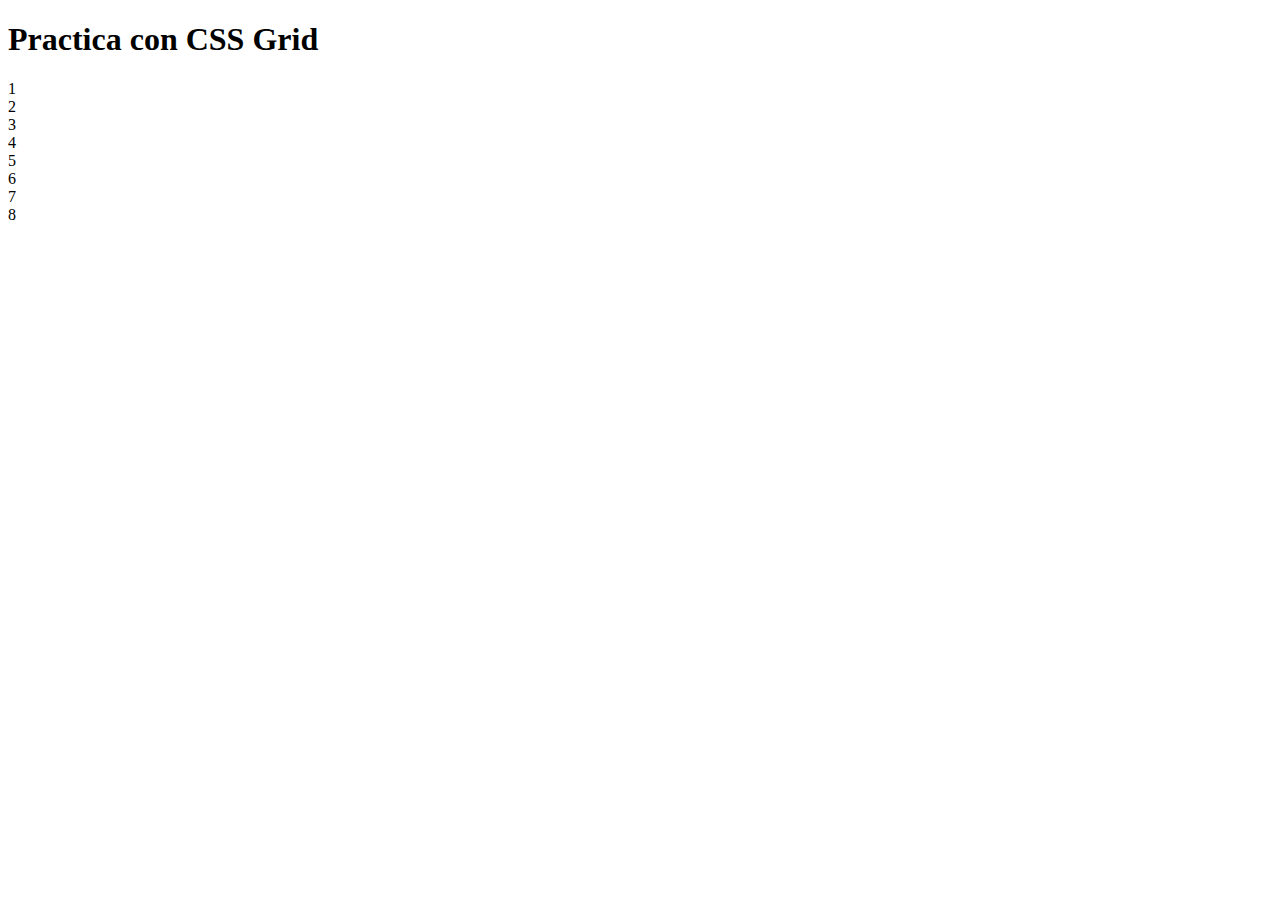
==== index.html @ 59fe9fdc "Add files via upload" ====
<!DOCTYPE html>
<html lang="es">
<head>
    <meta charset="UTF-8">
    <meta name="viewport" content="width=device-width, initial-scale=1.0">
    <title>Practica CSS Grid</title>
    <link rel="stylesheet" href="css/estilo.css">
</head>
<body>
    <h1>Practica con CSS Grid</h1>
    <section class="content-Grid">
        <article class="contenido">1</article>
        <article class="contenido">2</article>
        <article class="contenido">3</article>
        <article class="contenido">4</article>
        <article class="contenido">5</article>
        <article class="contenido">6</article>
        <article class="contenido">7</article>
        <article class="contenido">8</article>
    </section>
</body>
</html>
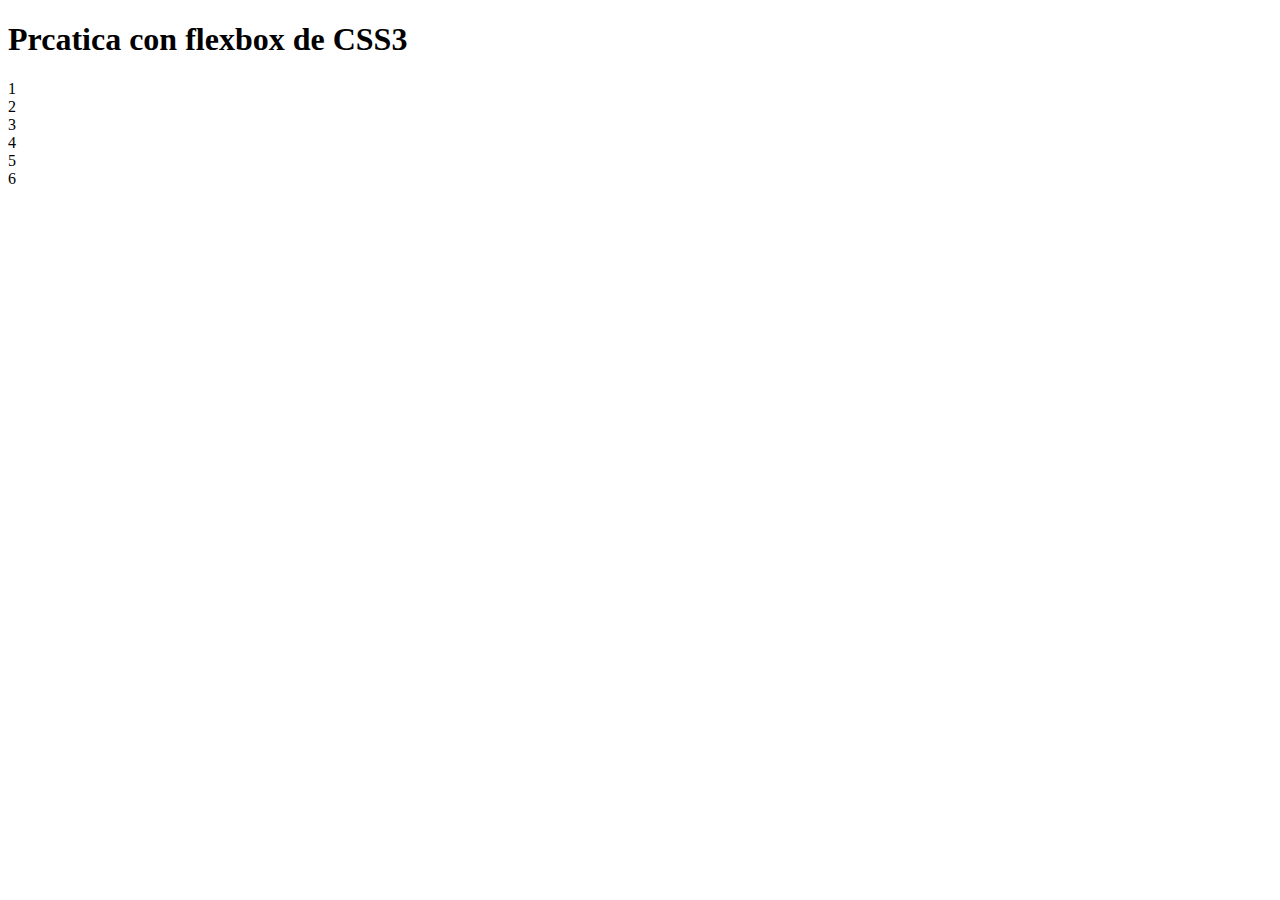
==== commit 3959afbd: "Add files via upload" ====
--- a/index.html
+++ b/index.html
@@ -1,22 +1,20 @@
 <!DOCTYPE html>
-<html lang="es">
+<html lang="en">
 <head>
     <meta charset="UTF-8">
     <meta name="viewport" content="width=device-width, initial-scale=1.0">
-    <title>Practica CSS Grid</title>
+    <title>Practica Flexbox</title>
     <link rel="stylesheet" href="css/estilo.css">
 </head>
 <body>
-    <h1>Practica con CSS Grid</h1>
-    <section class="content-Grid">
+    <h1>Prcatica con flexbox de CSS3</h1>
+    <section class="content-flex">
         <article class="contenido">1</article>
         <article class="contenido">2</article>
         <article class="contenido">3</article>
         <article class="contenido">4</article>
         <article class="contenido">5</article>
         <article class="contenido">6</article>
-        <article class="contenido">7</article>
-        <article class="contenido">8</article>
     </section>
 </body>
 </html>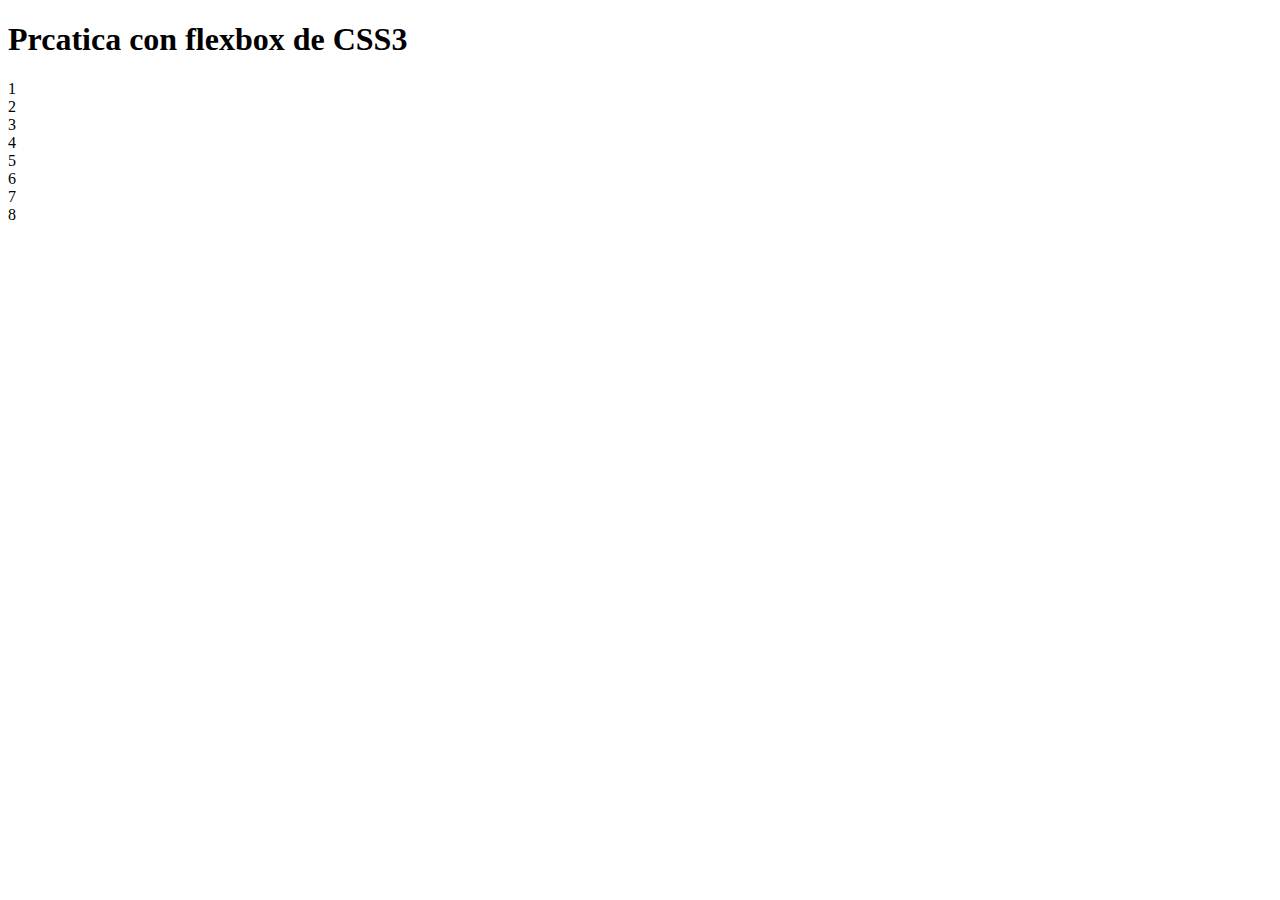
==== commit d0d9639a: "Add files via upload" ====
--- a/index.html
+++ b/index.html
@@ -15,6 +15,8 @@
         <article class="contenido">4</article>
         <article class="contenido">5</article>
         <article class="contenido">6</article>
+        <article class="contenido">7</article>
+        <article class="contenido">8</article>
     </section>
 </body>
 </html>